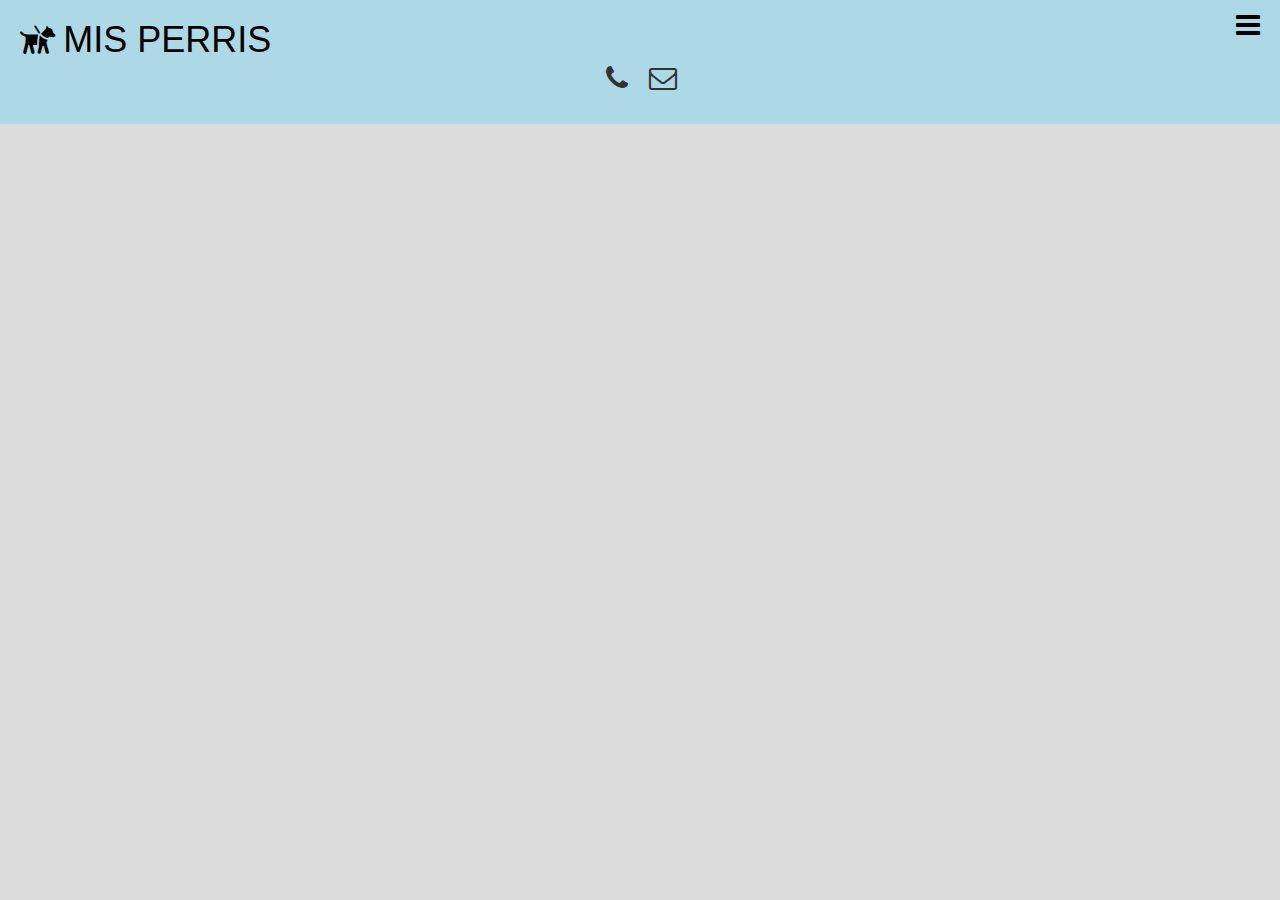
==== agrega.html @ 3c430b02 "Se modifica el manifiesto y service worker, a la vez se enlaza el index al agrega.html" ====
<!DOCTYPE html>
<html lang="es">
<head>
    <meta charset="UTF-8">
    <meta name="viewport" content="width=device-width,
        user-scalable=no, initial-scale=1, maximum-
        scale=1, minimum-scale=1">
    <meta http-equiv="X-UA-Compatible" content="ie=edge">
    <title>Mis Perris</title>
    <link rel="icon" href="imagenes/logo-100.jpg">
    <link rel="stylesheet" href="Style/estilos.css">
    <link rel="script" href="JavaScript/main.js">
    <script src="main.js"></script> 
    <link rel="stylesheet" href="https://maxcdn.bootstrapcdn.com/bootstrap/3.3.7/css/bootstrap.min.css">
    <script src="https://ajax.googleapis.com/ajax/libs/jquery/3.3.1/jquery.min.js"></script>
    <script src="https://maxcdn.bootstrapcdn.com/bootstrap/3.3.7/js/bootstrap.min.js"></script>
    <link rel="stylesheet" href="Style/fontello.css">

    <link rel="manifest" href="manifest.json">
    <link rel="icon" href="imagenes/poseidon.jpg">
    <meta name="apple-mobile-web-app-capable" content="yes">
    <meta name="apple-mobile-web-app-status-bar-style" content="black">
    <meta name="apple-mobile-web-app-title" content="Mis Perris">
    <link rel="apple-touch-icon" href="imagenes/icons/icon-152x152.png">
    <meta name="msapplication-TileImage" content="imagenes/icons/icon-144x144.png">
    <meta name="msapplication-TileColor" content="#2F3BA2">

</head>
<body class="color">
        <header>
                <div class="contenedor">
                    <h1 class="icon-dog">MIS PERRIS</h1>
                    <input type="checkbox" id="menu-bar">
                    <label class="icon-menu" for="menu-bar"></label>
                    <nav class="menu">
                        <a href="index.html">Inicio</a>
                        <a href="galeria.html">Galeria</a>
                        <a href="formulario.html">Contacto</a>
                        <a href="login.html">Login</a>
                        <a href="">Perritos</a>
                    </nav>
                </div>
            </header>
    
        <nav>

        </nav>
        <main>
            <select id="dogStatusFilter" class="dogStatusFilter">
                <option value="Disponible">Perrito Disponible</option>
                <option value="Adoptado">Perrito Adoptado</option>
            </select>
            <div id="dogsContainer" class="dogsContainer">
                
            </div>
        </main>
   
    
            
              
    

    <footer>
        <section id="final">
            <div class="contenedor">
                <p class="copy">Mis Perris &copy; 2018 </p>
                <div class="contact">
                    <a tabindex="7" class="icon-fono" href="#"></a>
                    <a tabindex="8" class="icon-mail" href="#"></a>
                </div>
            </div>
        </footer>
        <script src="JavaScript/app.js"></script>
    </section>
</body>
</html>
---- Style/estilos.css ----
@import url(https://fonts.googleapis.com/css?family=Open+Sans);
@import url(main.css);
@import url(formulario.css);
@import url(info.css);
@import url(menu.css);
@import url(final.css);
@import url(galeria.css);
@import url(newgaleria.css);
@import url(formAdopcion.css);
@import url(login.css);
@import url(agrega.css);

* {
    margin: 0;
    padding: 0;
    box-sizing: border-box;
}

body {
    font-family: 'Open Sans', sans-serif;
    background: #333;
    
}

header {
    width: 100%;
    height: 60px;
    background: lightblue;
    color: black;

    position: fixed;
    top: 0;
    left: 0;
    z-index: 100;
}

.contenedor {
    width: 98%;
    margin: auto;
}

h1{
    float: left;
}

header .contenedor {
    display: table;
}

section {
    width: 100%;
    margin-bottom: 25px;
}

footer .contenedor {
    display: flex;
    flex-wrap: wrap;
    justify-content: center;
    padding-bottom: 25px;
}

.copy {
    font-size: 20px;

}

.contact {
    width: 100%;
    text-align: center;
    font-size: 28px;
}

.contact a{
    color: #333;
    text-decoration: none;
}




.fijar{
    margin-top: -135px;
}

.color {
    background-color: gainsboro;
}
---- Style/fontello.css ----
@font-face {
  font-family: 'fontello';
  src: url('../font/fontello.eot?19983827');
  src: url('../font/fontello.eot?19983827#iefix') format('embedded-opentype'),
       url('../font/fontello.woff2?19983827') format('woff2'),
       url('../font/fontello.woff?19983827') format('woff'),
       url('../font/fontello.ttf?19983827') format('truetype'),
       url('../font/fontello.svg?19983827#fontello') format('svg');
  font-weight: normal;
  font-style: normal;
}
/* Chrome hack: SVG is rendered more smooth in Windozze. 100% magic, uncomment if you need it. */
/* Note, that will break hinting! In other OS-es font will be not as sharp as it could be */
/*
@media screen and (-webkit-min-device-pixel-ratio:0) {
  @font-face {
    font-family: 'fontello';
    src: url('../font/fontello.svg?19983827#fontello') format('svg');
  }
}
*/
 
 [class^="icon-"]:before, [class*=" icon-"]:before {
  font-family: "fontello";
  font-style: normal;
  font-weight: normal;
  
 
  display: inline-block;
  text-decoration: inherit;
  width: 1em;
  margin-right: .2em;
  text-align: center;
  /* opacity: .8; */
 
  /* For safety - reset parent styles, that can break glyph codes*/
  font-variant: normal;
  text-transform: none;
 
  /* fix buttons height, for twitter bootstrap */
  line-height: 1em;
 
  /* Animation center compensation - margins should be symmetric */
  /* remove if not needed */
  margin-left: .2em;
 
  /* you can be more comfortable with increased icons size */
  /* font-size: 120%; */
 
  /* Font smoothing. That was taken from TWBS */
  -webkit-font-smoothing: antialiased;
  -moz-osx-font-smoothing: grayscale;
 
  /* Uncomment for 3D effect */
  /* text-shadow: 1px 1px 1px rgba(127, 127, 127, 0.3); */
}
 
.icon-dog:before { content: '\e800'; } /* '' */
.icon-fono:before { content: '\e801'; } /* '' */
.icon-mail:before { content: '\e802'; } /* '' */
.icon-menu:before { content: '\f0c9'; } /* '' */
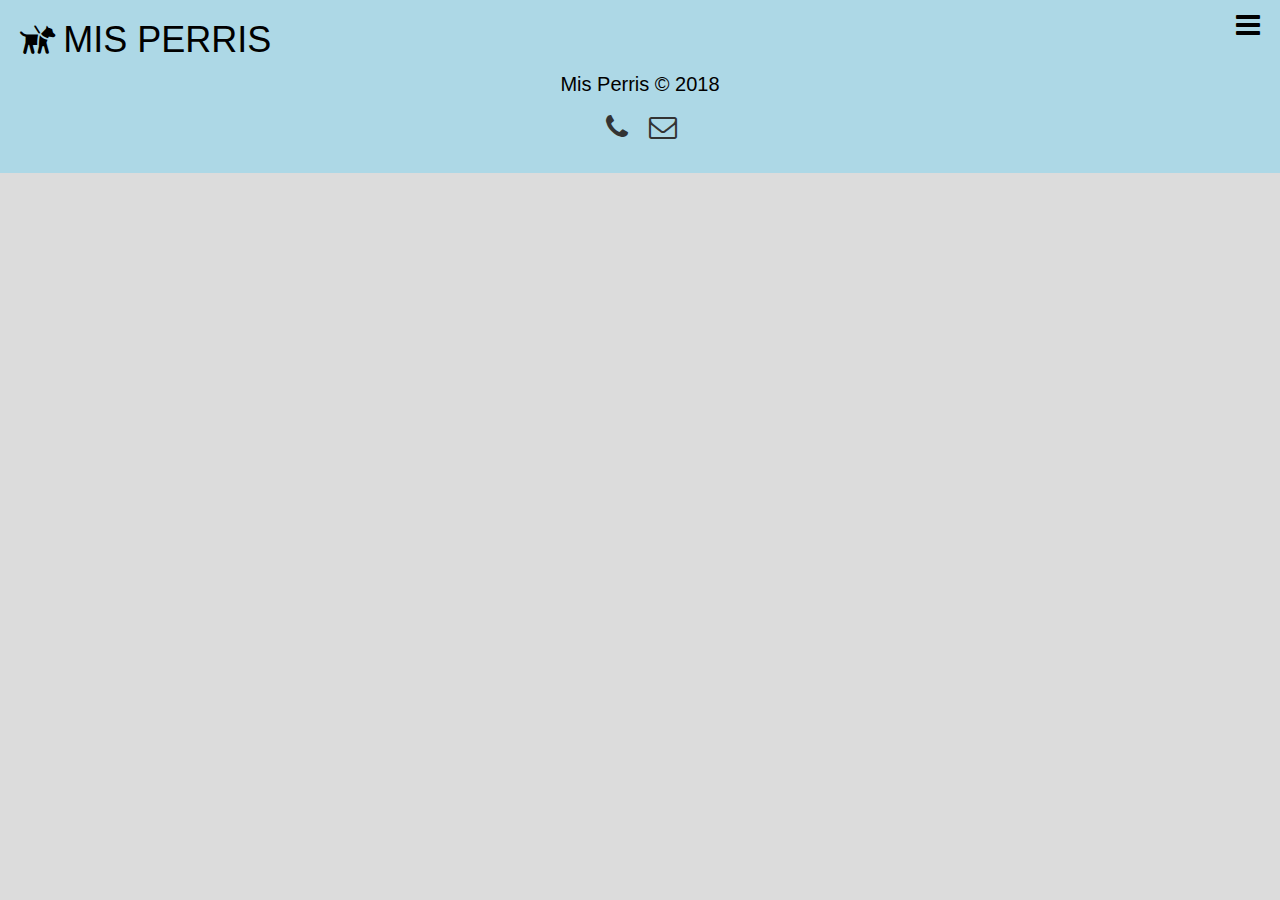
==== commit 4f6c0ee7: "xxxxxxxxxxxx" ====
--- a/agrega.html
+++ b/agrega.html
@@ -17,7 +17,6 @@
     <link rel="stylesheet" href="Style/fontello.css">
 
     <link rel="manifest" href="manifest.json">
-    <link rel="icon" href="imagenes/poseidon.jpg">
     <meta name="apple-mobile-web-app-capable" content="yes">
     <meta name="apple-mobile-web-app-status-bar-style" content="black">
     <meta name="apple-mobile-web-app-title" content="Mis Perris">
@@ -37,7 +36,7 @@
                         <a href="galeria.html">Galeria</a>
                         <a href="formulario.html">Contacto</a>
                         <a href="login.html">Login</a>
-                        <a href="">Perritos</a>
+                        <a href="agrega.html">Perritos</a>
                     </nav>
                 </div>
             </header>
@@ -45,15 +44,17 @@
         <nav>
 
         </nav>
-        <main>
+        <div id="perrolistador">
+            
+            <h1>Filtros de Mis Perris</h1>1>
             <select id="dogStatusFilter" class="dogStatusFilter">
                 <option value="Disponible">Perrito Disponible</option>
                 <option value="Adoptado">Perrito Adoptado</option>
+                <option value="Rescatado">Perrito Rescatado</option>
             </select>
-            <div id="dogsContainer" class="dogsContainer">
-                
-            </div>
-        </main>
+
+sadasdasdasdasdsa
+        </div>
    
     
             
@@ -71,6 +72,7 @@
             </div>
         </footer>
         <script src="JavaScript/app.js"></script>
+        <script src="JavaScript/api.js"></script>
     </section>
 </body>
 </html>